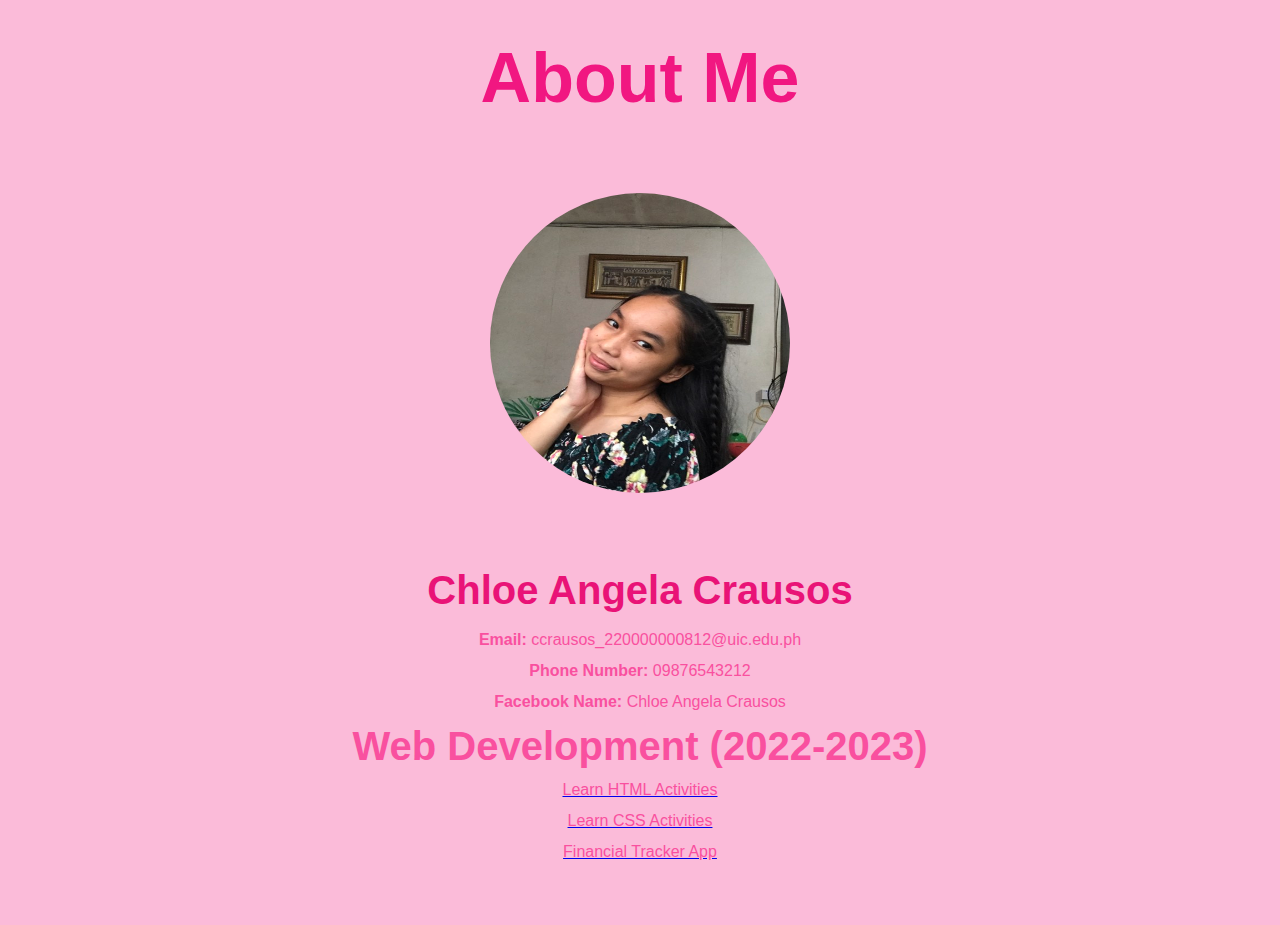
==== MyPortfolio/index.html @ b232143e "Update index.html" ====
<!DOCTYPE html>
<html lang="en">

<head>
    <meta charset="UTF-8">
    <meta name="viewport" content="width=device-width, initial-scale=1.0">
    <link rel="stylesheet" href="index.css">
    <title>About Me</title>
</head>

<body>
    <div class="header">
        <h1>About Me</h1>
    </div>
    <div class="image">
        <img src="..\MyPortfolio\Me.jpg" alt="My Picture" height="200">
    </div>
    <div class="name">
        <h1>Chloe Angela Crausos</h1>
        <p><strong>Email: </strong>ccrausos_220000000812@uic.edu.ph</p>
        <p><strong>Phone Number: </strong>09876543212</p>
        <p><strong>Facebook Name: </strong>Chloe Angela Crausos</p>

        <div class="header">
            <p><strong>Web Development (2022-2023)</strong></p>
        </div>

        <a href="..\MyPortfolio\LearnHTML\html.html"
            target="html.html">
            <p>Learn HTML Activities </p>
        </a>
        <a href="..\MyPortfolio\LearnCSS\css.html"
            target="css.html">
            <p>Learn CSS Activities </p>
        </a>
        <a href="..\MyPortfolio\Financial Tracker\Log-in\login.html" 
            target="login.html">
            <p>Financial Tracker App</p>
        </a>

    </div>
</body>

</html>
---- MyPortfolio/index.css ----
.header h1 {
    text-align: center;
    font-size: 70px;
    color: rgb(241, 23, 129);
    margin: 0px;
    padding-top: 3%;
}

* {
    margin: 0px;
    padding: 0px;
    box-sizing: border-box;
}

.image {
    width: 100%;
    height: 50vh;
    display: flex;
    justify-content: center;
    align-items: center;
}

.image img {
    height: 300px;
    width: 300px;
    border-radius: 50%;
}

body {
    margin: 0;
    font-family: sans-serif;
    background-color: #fbbbd9;
    ;
}

.name {
    text-align: center;
    padding-bottom: 5%;
}

.name h1 {
    font-size: 40px;
    padding-bottom: 5px;
    color: #e91377;
}

.name p {
    padding-top: 1%;
    color: #f9509f
}
.header {
    text-align: center;
    font-size: 40px;
    color: rgb(241, 23, 129);
    margin: 0px;
}
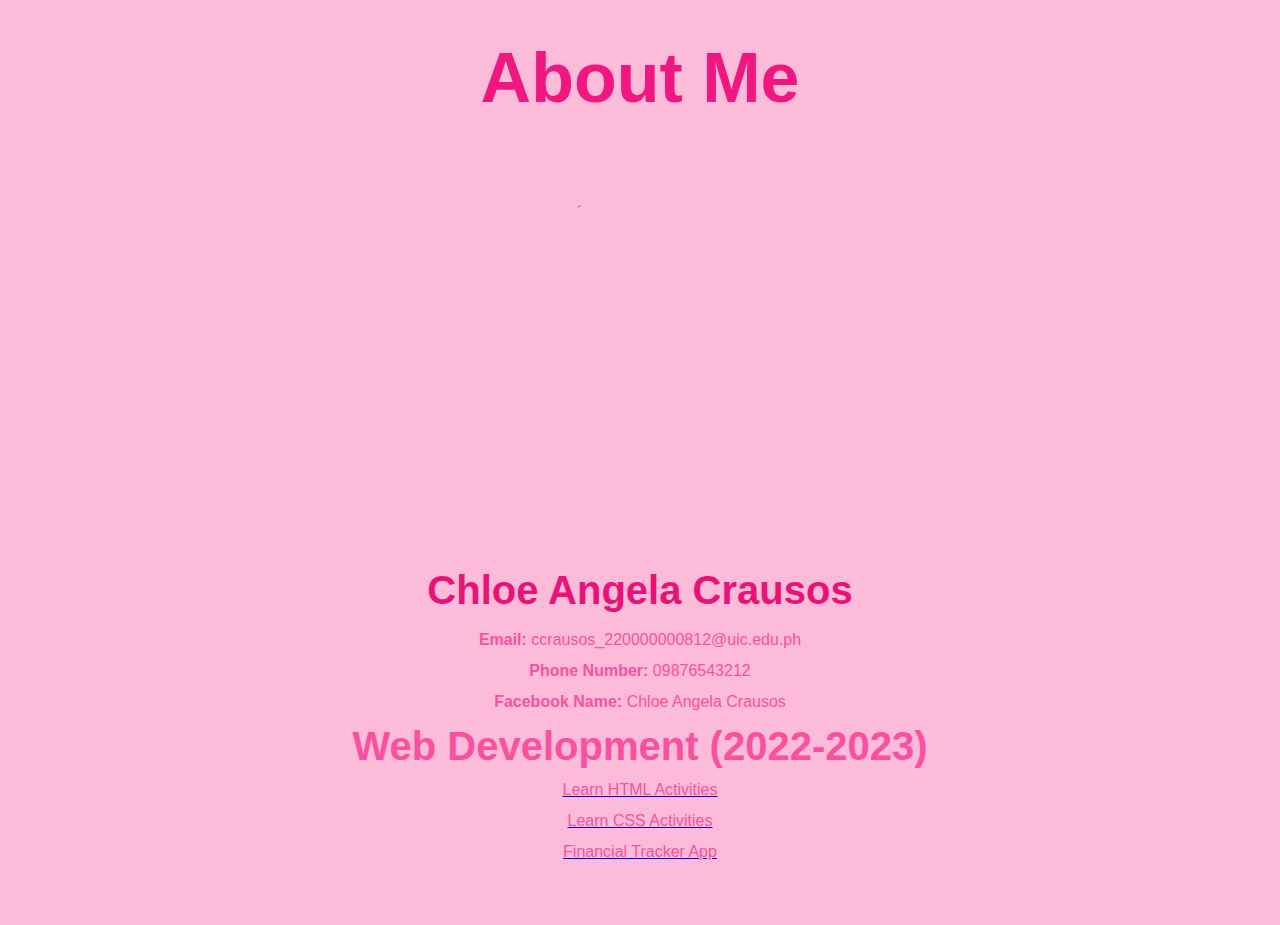
==== commit 4b8ae9b8: "Add files via upload" ====
--- a/MyPortfolio/index.html
+++ b/MyPortfolio/index.html
@@ -13,7 +13,7 @@
         <h1>About Me</h1>
     </div>
     <div class="image">
-        <img src="..\MyPortfolio\Me.jpg" alt="My Picture" height="200">
+        <img src="C:\VisualStudioCCS\MyPortfolio\Me.jpg" alt="My Picture" height="200">
     </div>
     <div class="name">
         <h1>Chloe Angela Crausos</h1>
@@ -41,4 +41,4 @@
     </div>
 </body>
 
-</html>
+</html>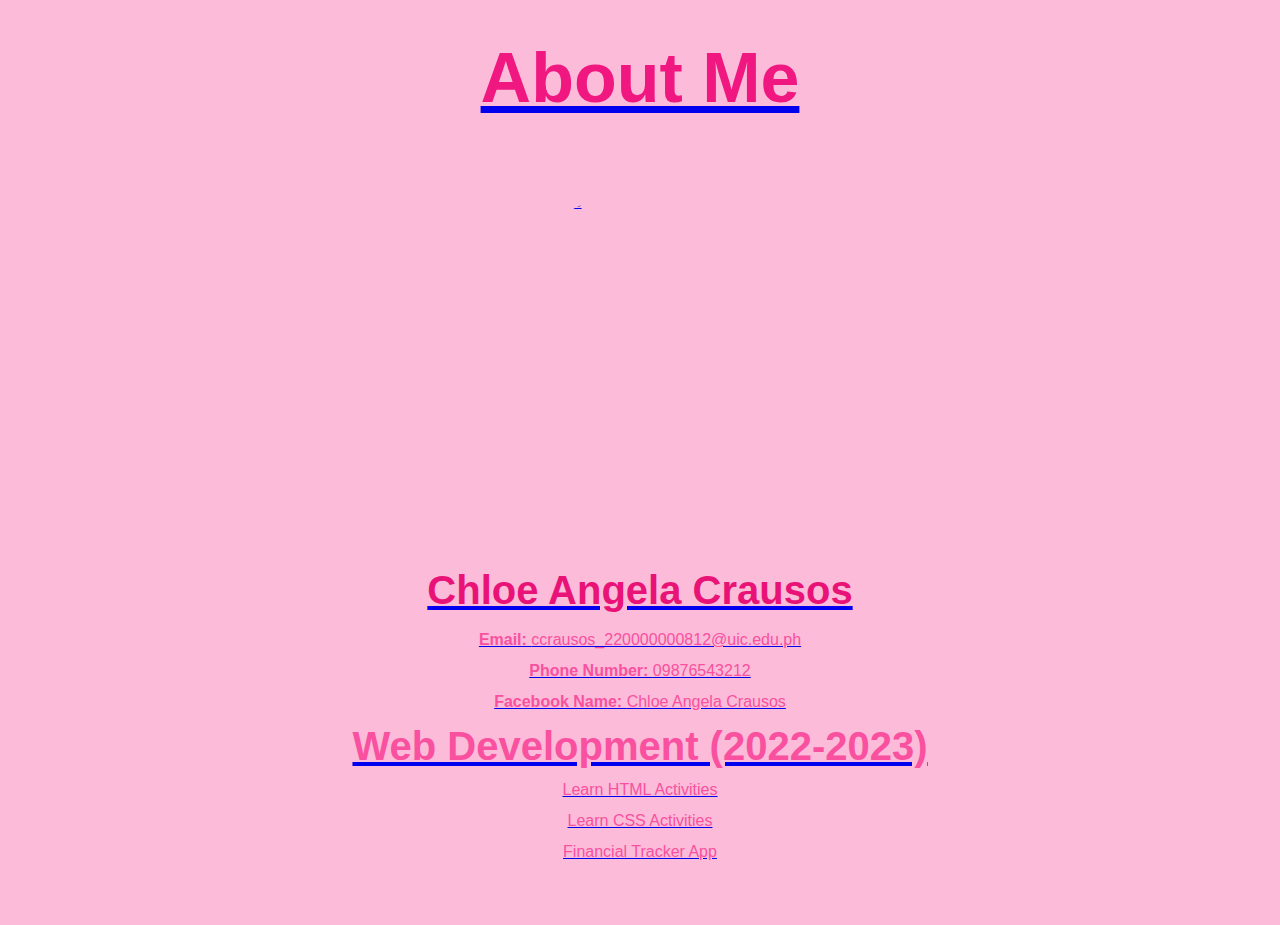
==== commit 23ab8747: "Update index.html" ====
--- a/MyPortfolio/index.html
+++ b/MyPortfolio/index.html
@@ -4,16 +4,17 @@
 <head>
     <meta charset="UTF-8">
     <meta name="viewport" content="width=device-width, initial-scale=1.0">
-    <link rel="stylesheet" href="index.css">
+    <link rel="stylesheet" href="../MyPortfolio/index.css">
     <title>About Me</title>
 </head>
 
 <body>
+    <a href="ChloeAngela.github.io/MyPortfolio/index.html">
     <div class="header">
         <h1>About Me</h1>
     </div>
     <div class="image">
-        <img src="C:\VisualStudioCCS\MyPortfolio\Me.jpg" alt="My Picture" height="200">
+        <img src="MyPortfolio/Me.jpg" alt="My Picture" height="200">
     </div>
     <div class="name">
         <h1>Chloe Angela Crausos</h1>
@@ -41,4 +42,4 @@
     </div>
 </body>
 
-</html>+</html>
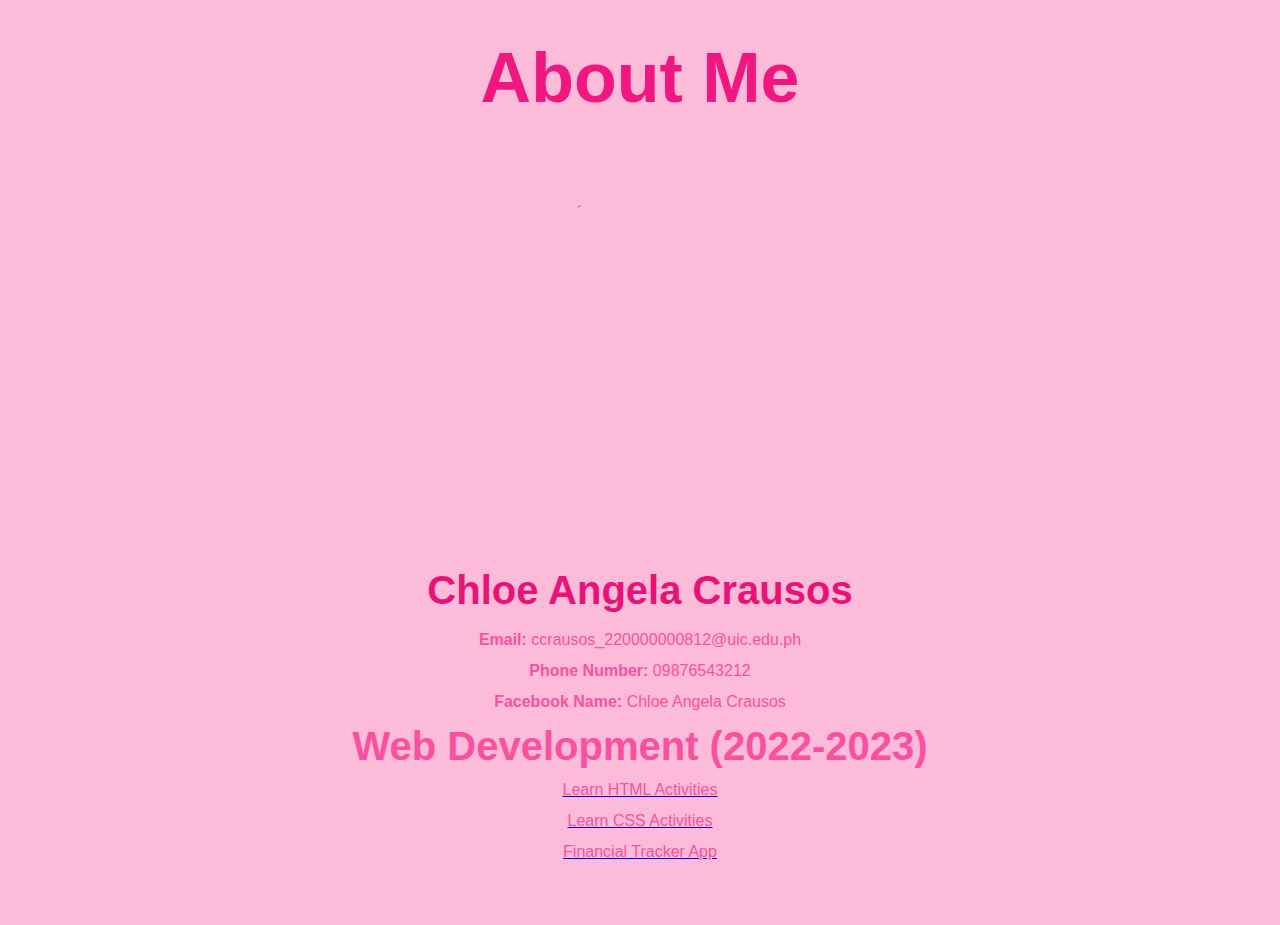
==== commit 72fad41f: "Update index.html" ====
--- a/MyPortfolio/index.html
+++ b/MyPortfolio/index.html
@@ -9,7 +9,6 @@
 </head>
 
 <body>
-    <a href="ChloeAngela.github.io/MyPortfolio/index.html">
     <div class="header">
         <h1>About Me</h1>
     </div>
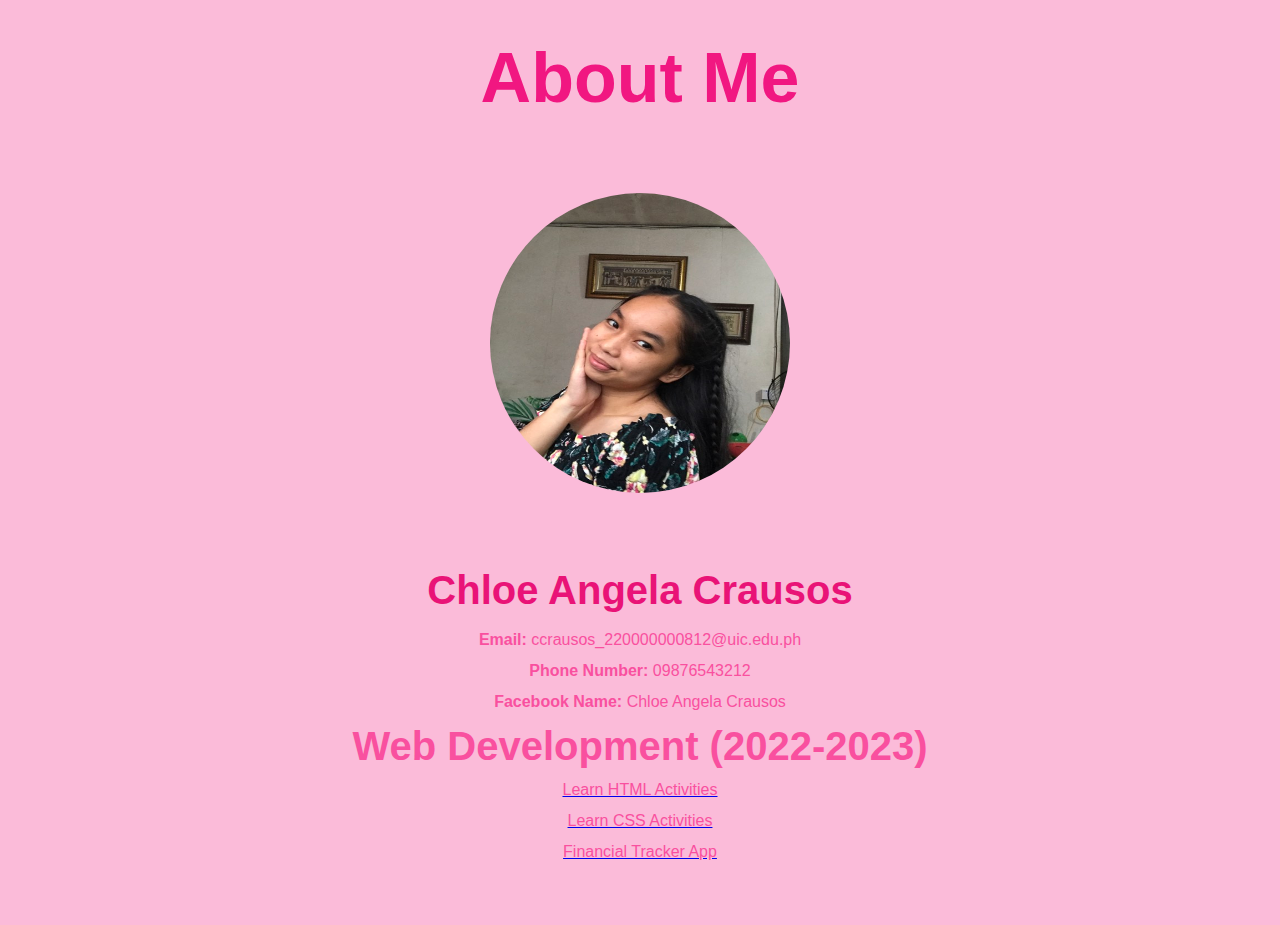
==== commit db4be09e: "Update index.html" ====
--- a/MyPortfolio/index.html
+++ b/MyPortfolio/index.html
@@ -13,7 +13,7 @@
         <h1>About Me</h1>
     </div>
     <div class="image">
-        <img src="MyPortfolio/Me.jpg" alt="My Picture" height="200">
+        <img src="Me.jpg" alt="My Picture" height="200">
     </div>
     <div class="name">
         <h1>Chloe Angela Crausos</h1>
